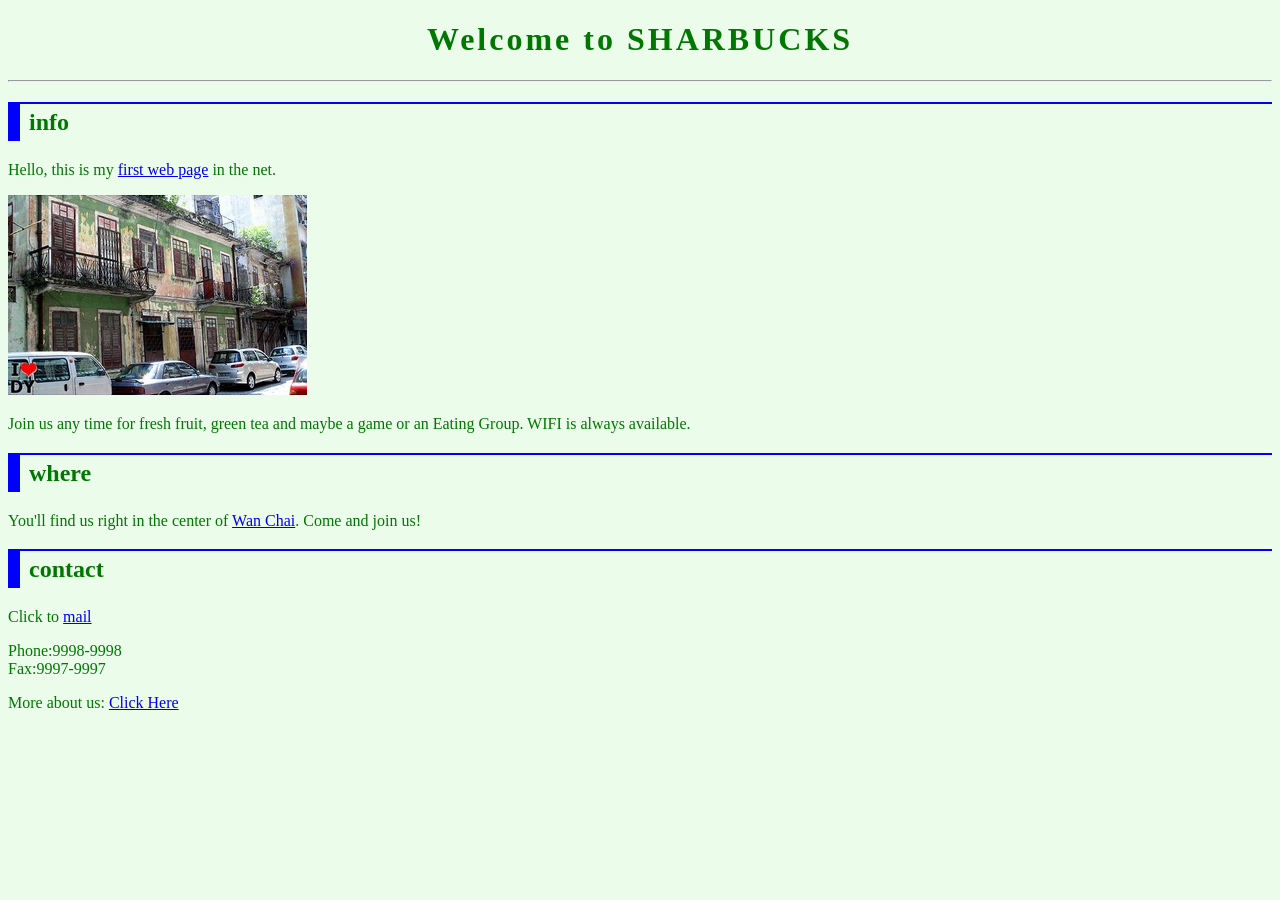
==== index.html @ 9fdf3619 "Add files via upload" ====
<!DOCTYPE html>
<html lang="en">

<head>
  <meta charset="UTF-8">
  <meta name="viewport" content="width=device-width, initial-scale=1.0">
  <title>My First Web Page</title>
  <link rel="stylesheet" href="style.css">
</head>

<body>
  <h1>Welcome to SHARBUCKS</h1>
  <hr>
  <h2>Info</h2>
  <p>Hello, this is my <a href="sb_style.html" target="_blank">first web page</a> in the net.</p>

  <div>
    <a href="sb_info.html"><img src="images/sharbox.jpg" alt="總公司照片" title="總公司照片"></a>
  </div>

  <p>Join us any time for fresh fruit, green tea and maybe a game or an Eating Group. WIFI is always available.</p>

  <h2>Where</h2>
  <p>You'll find us right in the center of <a href="https://en.wikipedia.org/wiki/Wan_Chai">Wan Chai</a>. Come and join us!</p>

  <h2 title="聯絡我們吧!!!!">Contact</h2>
  <p>Click to <a href="mailto:kk78352@gmail.com">mail</a></p>
  <p>
    Phone:9998-9998<br>
    Fax:9997-9997
  </p>
  <p>More about us: <a href="sb_about.html">Click Here</a></p>


</body>

</html>
---- style.css ----
@import url('https://fonts.googleapis.com/css2?family=Cause:wght@100..900&family=Rubik+Spray+Paint&display=swap');



body {
  color: #007700;
  background-color: #ebfceb;
  text-align: justify;


  font-family: "Cause", cursive;
  font-optical-sizing: auto;
  font-weight: 400;
  font-style: normal;
}

h1,
h2 {
  font-family: "Cause", cursive;
  font-optical-sizing: auto;
  font-weight: 800;
  font-style: normal;
}

h1 {
  text-align: center;
  letter-spacing: 3px;
}

h2 {
  border-color: #0000ff;
  border-style: solid;
  border-width: 2px 0 0 12px;

  padding: 5px 9px;
  text-transform: lowercase;

}
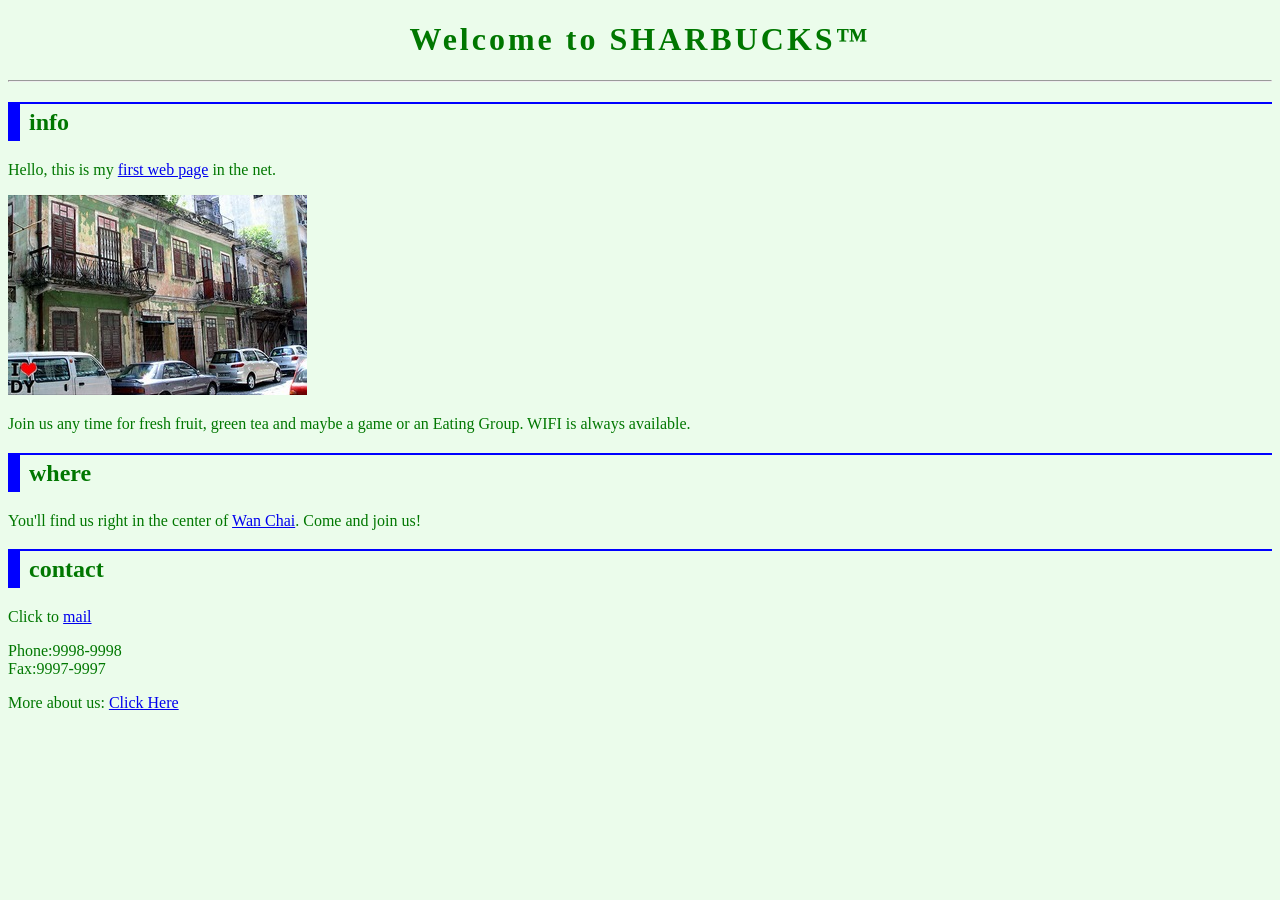
==== commit 139249e2: "Add files via upload" ====
--- a/index.html
+++ b/index.html
@@ -9,7 +9,7 @@
 </head>
 
 <body>
-  <h1>Welcome to SHARBUCKS</h1>
+  <h1>Welcome to SHARBUCKS&trade;</h1>
   <hr>
   <h2>Info</h2>
   <p>Hello, this is my <a href="sb_style.html" target="_blank">first web page</a> in the net.</p>
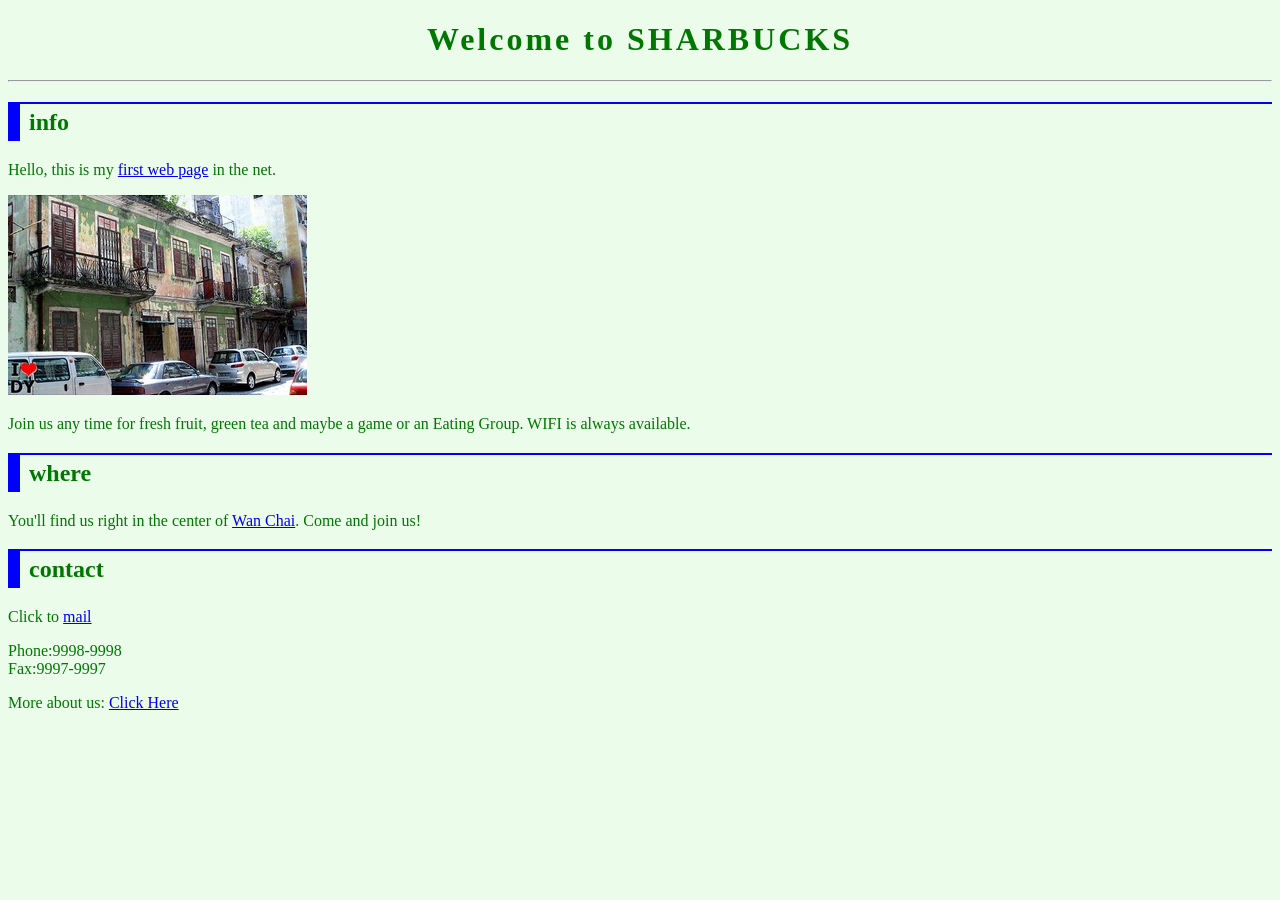
==== commit c1d4b74b: "Add files via upload" ====
--- a/index.html
+++ b/index.html
@@ -9,7 +9,7 @@
 </head>
 
 <body>
-  <h1>Welcome to SHARBUCKS&trade;</h1>
+  <h1>Welcome to SHARBUCKS</h1>
   <hr>
   <h2>Info</h2>
   <p>Hello, this is my <a href="sb_style.html" target="_blank">first web page</a> in the net.</p>
